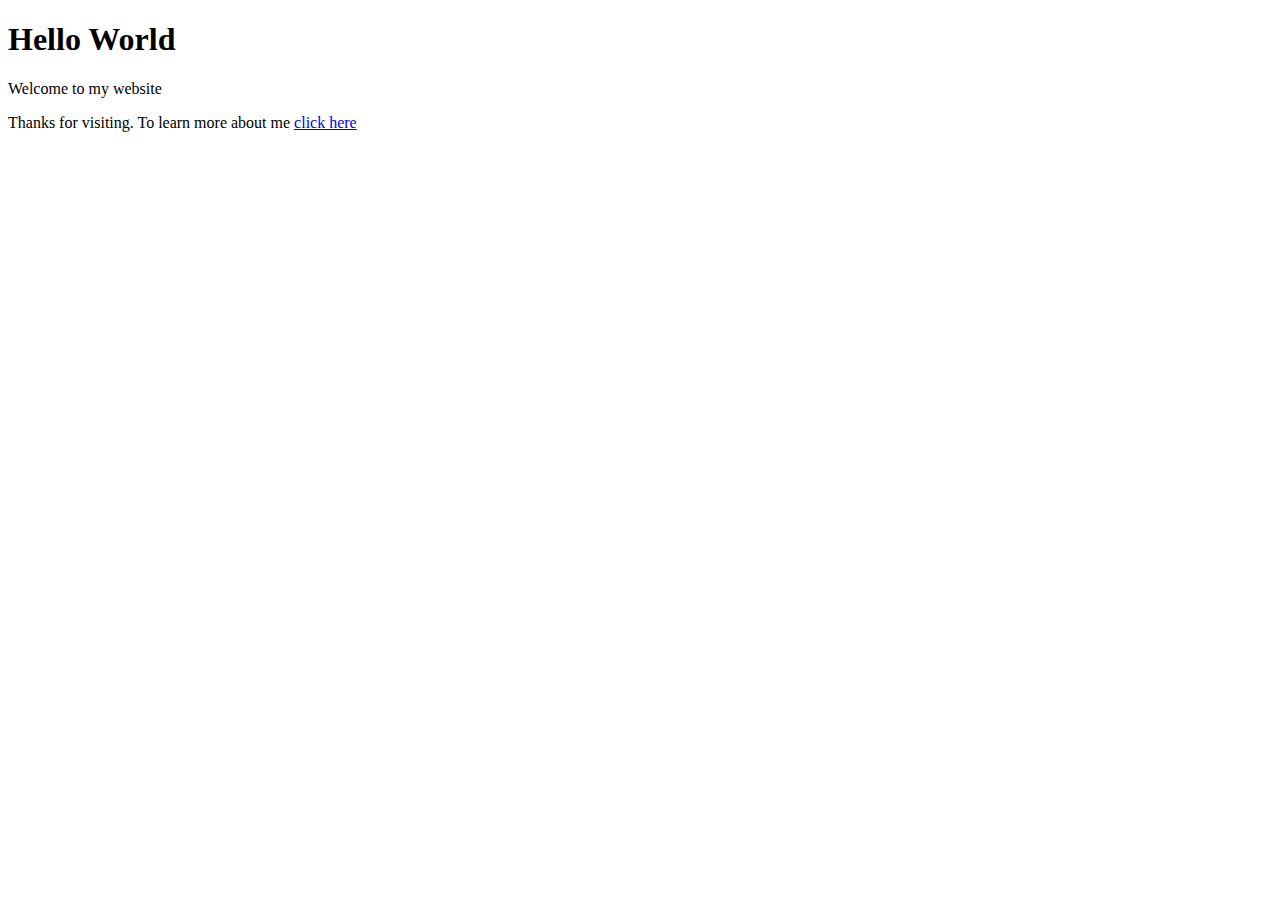
==== index.html @ 02a36d24 "Add files via upload" ====
<!DOCTYPE html>
<html lang="en">
<head>
    <meta charset="UTF-8">
    <meta name="viewport" content="width=device-width, initial-scale=1.0">
    <title>Malik's Website</title>
</head>
<body>
    <h1>Hello World</h1>
    <p>Welcome to my website</p>
    <p>Thanks for visiting. To learn more about me <a href="aboutme.html">click here</a>
</body>
</html>
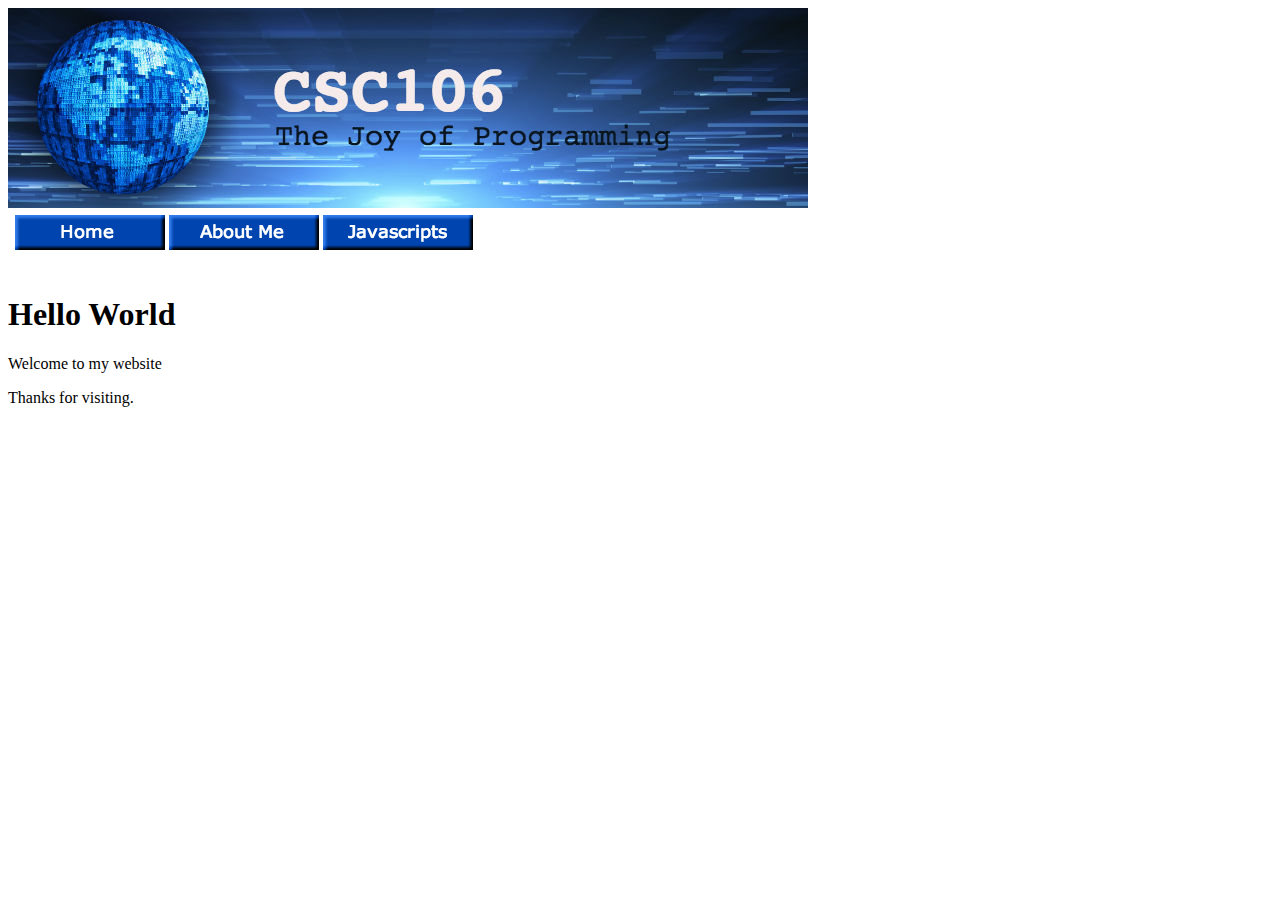
==== commit 56494b91: "Add files via upload" ====
--- a/index.html
+++ b/index.html
@@ -4,10 +4,26 @@
     <meta charset="UTF-8">
     <meta name="viewport" content="width=device-width, initial-scale=1.0">
     <title>Malik's Website</title>
+    <img src="csc106_banner.jpg">
+    <table width"800>
+    <tr>
+            <td><a href="index.html"></a></td>
+            <td><img src="home.png"></img></td>
+            <td><a href="aboutme.html"><img src="aboutme.png"></a></td>
+            <td><a href="js.html"><img src="js.png"></a></td>
+            
+</body>
+        </td>
+    </tr>
+</table>
 </head>
 <body>
+    <header class="banner">
+        <img src=""
+    </header>
     <h1>Hello World</h1>
     <p>Welcome to my website</p>
-    <p>Thanks for visiting. To learn more about me <a href="aboutme.html">click here</a>
+    <p>Thanks for visiting. 
 </body>
+
 </html>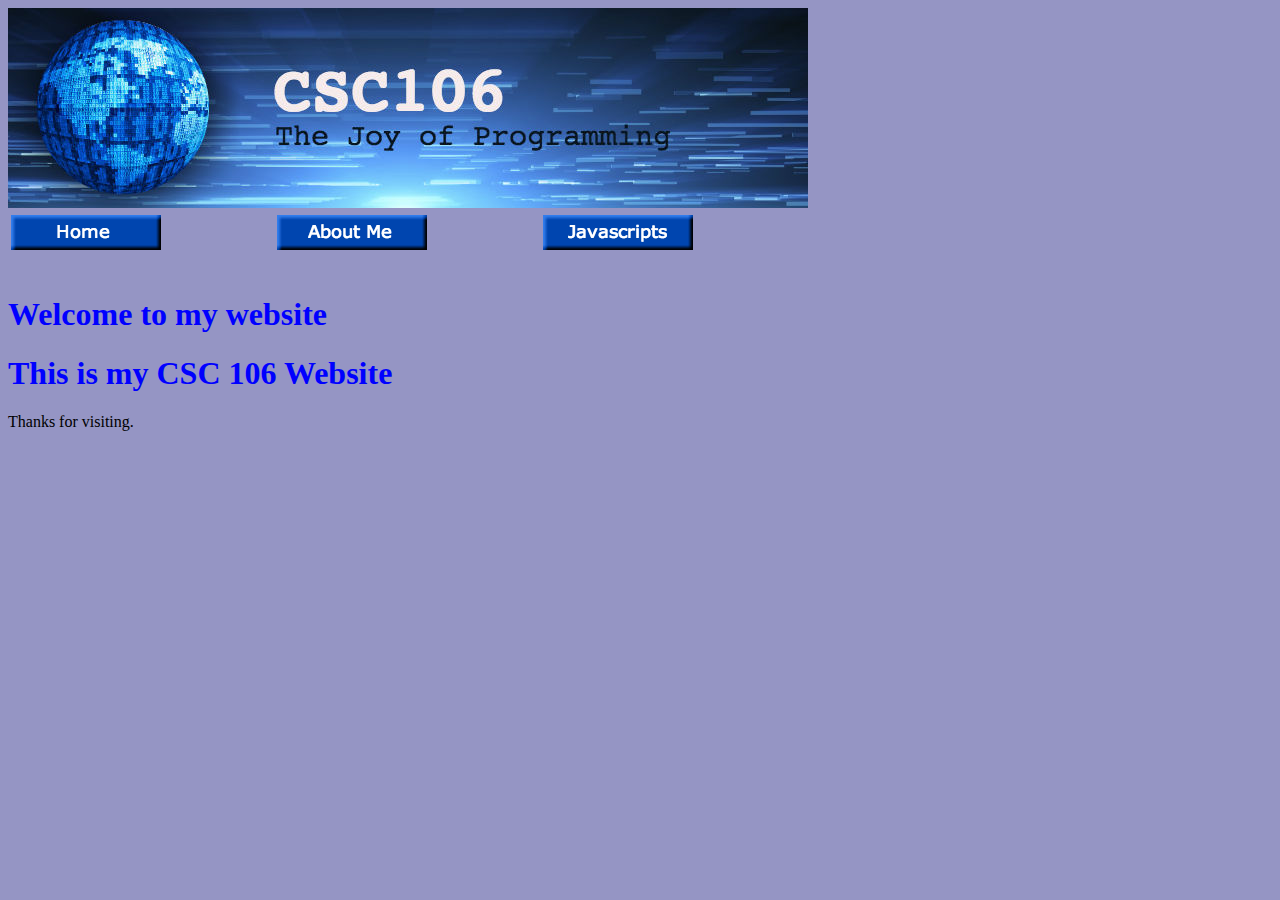
==== commit 7b2e5b22: "Add files via upload" ====
--- a/index.html
+++ b/index.html
@@ -4,8 +4,9 @@
     <meta charset="UTF-8">
     <meta name="viewport" content="width=device-width, initial-scale=1.0">
     <title>Malik's Website</title>
+    <link rel="stylesheet" href="mystyle.css">
     <img src="csc106_banner.jpg">
-    <table width"800>
+    <table width="800>
     <tr>
             <td><a href="index.html"></a></td>
             <td><img src="home.png"></img></td>
@@ -19,11 +20,14 @@
 </head>
 <body>
     <header class="banner">
-        <img src=""
+        <img src="">
     </header>
-    <h1>Hello World</h1>
-    <p>Welcome to my website</p>
+    <div id="content"></div>
+    <h1>Welcome to my website</h1>
+    <h1>This is my CSC 106 Website</h1>
+    
     <p>Thanks for visiting. 
+    </div>
 </body>
 
 </html>--- a/mystyle.css
+++ b/mystyle.css
@@ -0,0 +1,19 @@
+h1 {
+    color:blue
+}
+
+p {
+
+}
+
+body {
+    background-color:rgb(149, 149, 196)
+}
+
+#content {
+    color:brown
+    width: 800px;
+    margin-left: auto;
+    margin-right: auto;
+    background-color:blank
+}